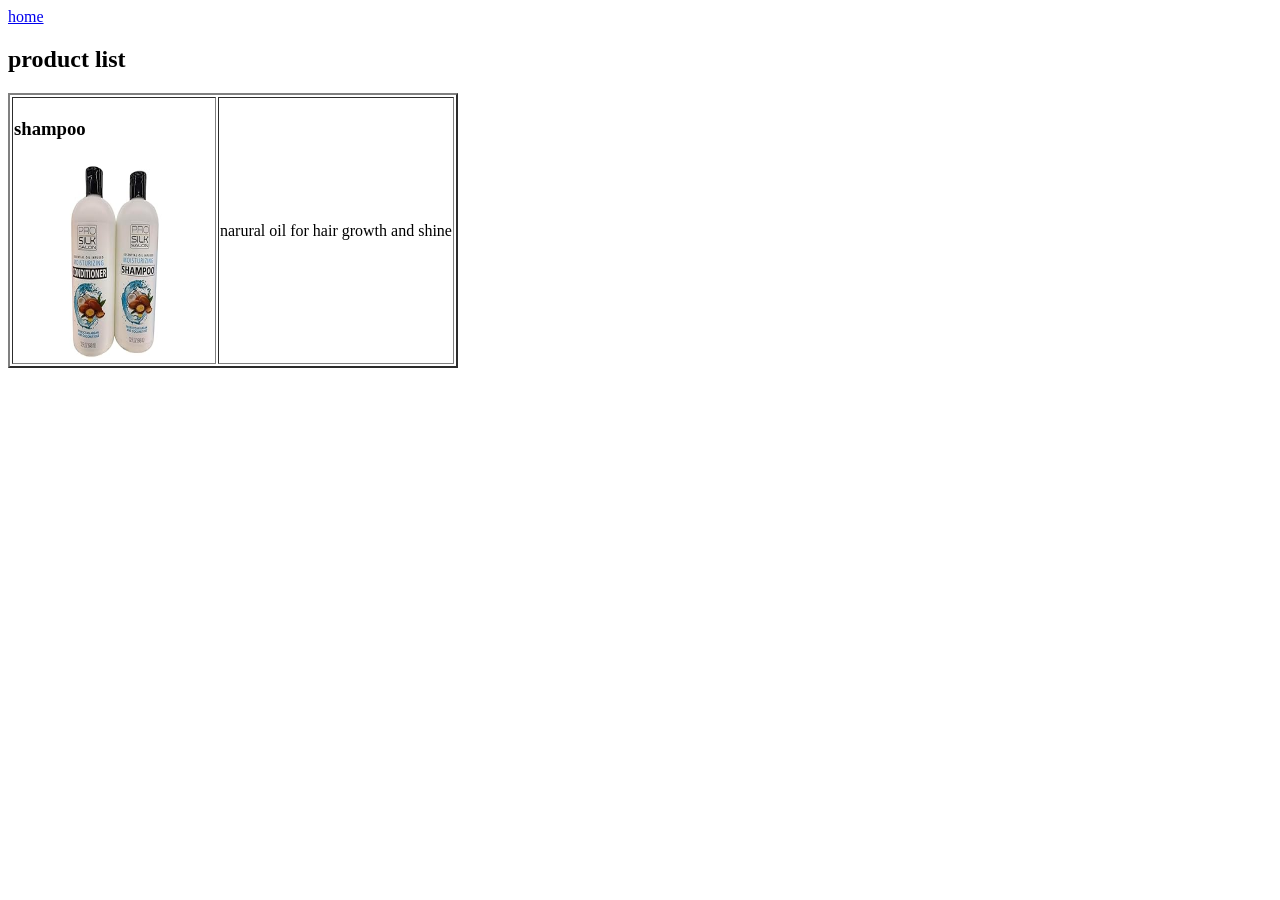
==== services.html @ acdb9455 "Update services.html" ====
<!DOCTYPE html>
<html>
<head>
	<meta charset="utf-8">
	<meta name="viewport" content="width=device-width, initial-scale=1">
	<title></title>
</head>
<body>
	<a href="index.html"> home</a>
<h2>product list</h2>
<table border="2">
	<tr>
		<td><h3>shampoo</h3>
			<img src="shampoo.jpg"alt="my images"width="200"height="200>
		</td>
		<td><p>mosturizing shampoo and conditioner fot all types of hair</p>
		</td>
	</tr>
	<tr>
		<td><h3>hair oil</h3>
		
		<img src="hair oil.jpg"alt="my images"width"200"height"200">
	</td>
	<td><p> narural oil for hair growth and shine</p>
	</td>
</tr>


</body>

</html>
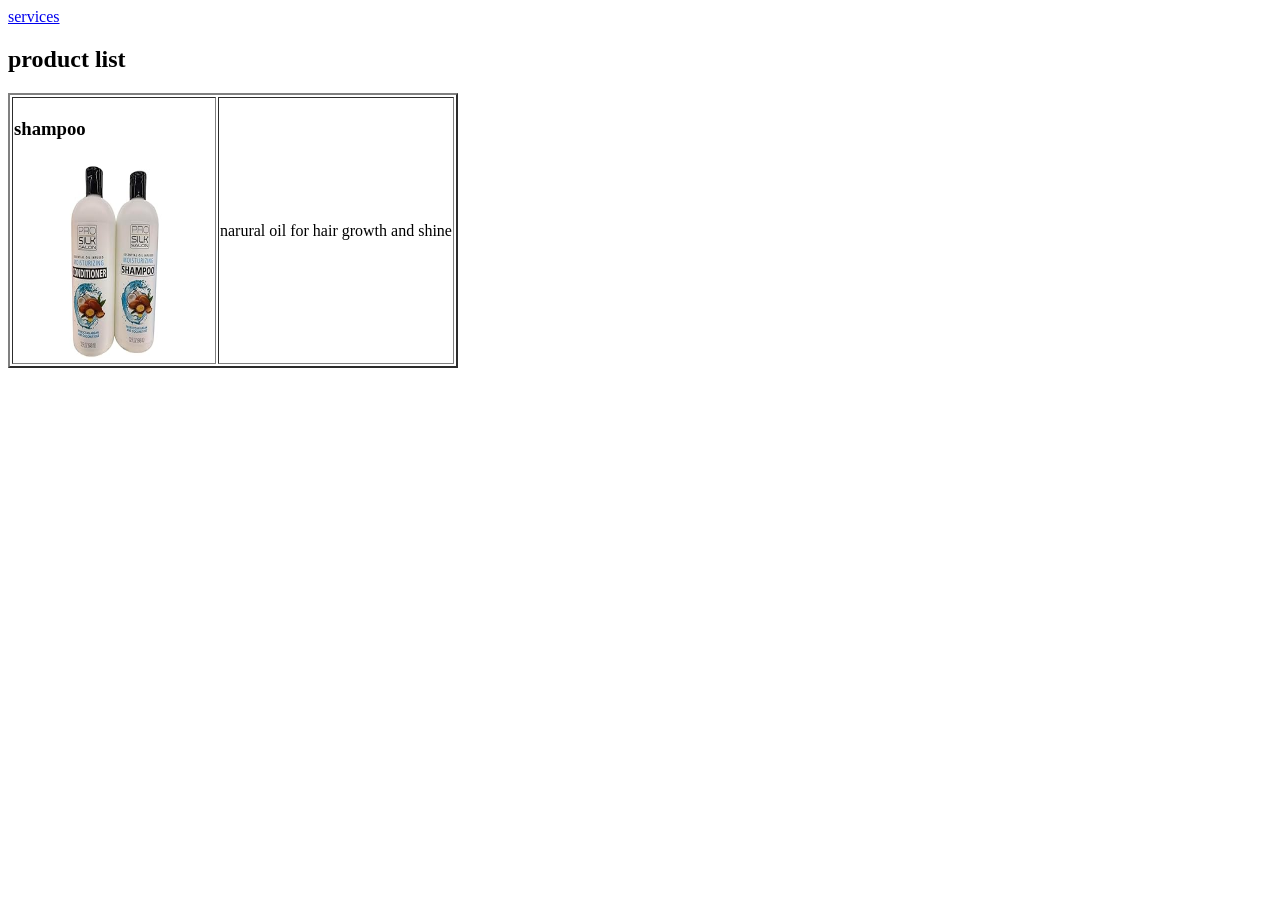
==== commit caf65304: "Update services.html" ====
--- a/services.html
+++ b/services.html
@@ -6,7 +6,7 @@
 	<title></title>
 </head>
 <body>
-	<a href="index.html"> home</a>
+	<a href="index.html"> services</a>
 <h2>product list</h2>
 <table border="2">
 	<tr>
@@ -30,3 +30,4 @@
 
 </html>
 
+
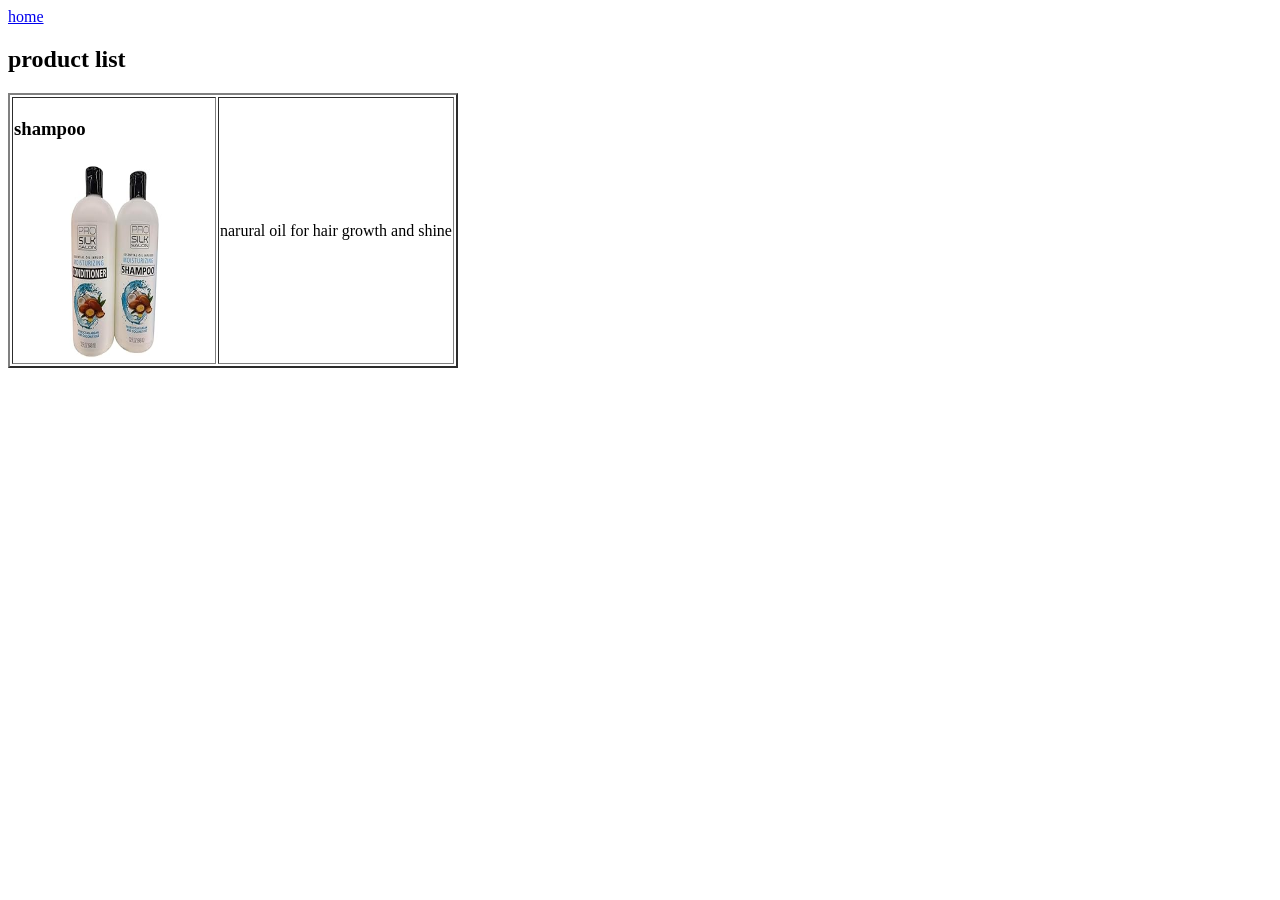
==== commit 7554ab63: "Update services.html" ====
--- a/services.html
+++ b/services.html
@@ -6,7 +6,7 @@
 	<title></title>
 </head>
 <body>
-	<a href="index.html"> services</a>
+	<a href="index.html"> home</a>
 <h2>product list</h2>
 <table border="2">
 	<tr>
@@ -19,7 +19,7 @@
 	<tr>
 		<td><h3>hair oil</h3>
 		
-		<img src="hair oil.jpg"alt="my images"width"200"height"200">
+		<img src="hairoil.jpg"alt="my images"width="200"height="200">
 	</td>
 	<td><p> narural oil for hair growth and shine</p>
 	</td>
@@ -31,3 +31,7 @@
 </html>
 
 
+
+
+
+
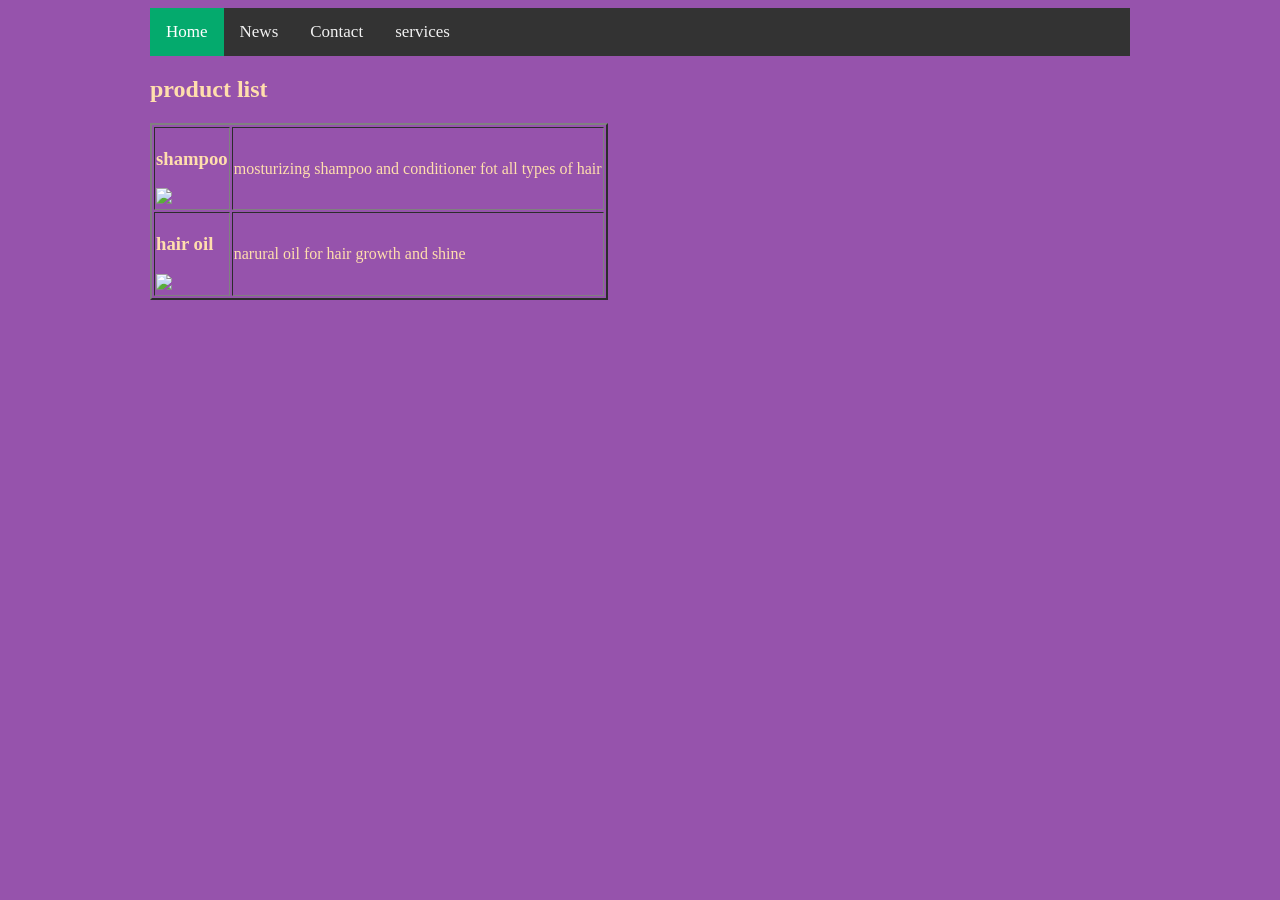
==== commit 0f6f91aa: "Add files via upload" ====
--- a/services.html
+++ b/services.html
@@ -4,14 +4,21 @@
 	<meta charset="utf-8">
 	<meta name="viewport" content="width=device-width, initial-scale=1">
 	<title></title>
+	<link rel="stylesheet" type="text/css" href="style.css">
 </head>
 <body>
-	<a href="index.html"> home</a>
+	<div class="topnav">
+	  <a class="active" href="index.html">Home</a>
+	  <a href="#news">News</a>
+	  <a href="#contact">Contact</a>
+	  <a href="services.html">services</a>
+	</div>
+	
 <h2>product list</h2>
 <table border="2">
 	<tr>
 		<td><h3>shampoo</h3>
-			<img src="shampoo.jpg"alt="my images"width="200"height="200>
+			<img src="shampoo.JPG">
 		</td>
 		<td><p>mosturizing shampoo and conditioner fot all types of hair</p>
 		</td>
@@ -19,7 +26,7 @@
 	<tr>
 		<td><h3>hair oil</h3>
 		
-		<img src="hairoil.jpg"alt="my images"width="200"height="200">
+		<img src="hair oil.JPG">
 	</td>
 	<td><p> narural oil for hair growth and shine</p>
 	</td>
@@ -27,11 +34,4 @@
 
 
 </body>
-
-</html>
-
-
-
-
-
-
+</html>
--- a/style.css
+++ b/style.css
@@ -0,0 +1,35 @@
+body{
+	background-color:#9653ac;
+	color: navajowhite;
+	font-family: Tahoma;
+	margin-left: 150px;
+	margin-right: 150px;
+	/* Add a black background color to the top navigation */
+.topnav {
+  background-color: #333;
+  overflow: hidden;
+}
+
+/* Style the links inside the navigation bar */
+.topnav a {
+  float: left;
+  color: #f2f2f2;
+  text-align: center;
+  padding: 14px 16px;
+  text-decoration: none;
+  font-size: 17px;
+}
+
+/* Change the color of links on hover */
+.topnav a:hover {
+  background-color: #ddd;
+  color: black;
+}
+
+/* Add a color to the active/current link */
+.topnav a.active {
+  background-color: #04AA6D;
+  color: white;
+}
+
+}
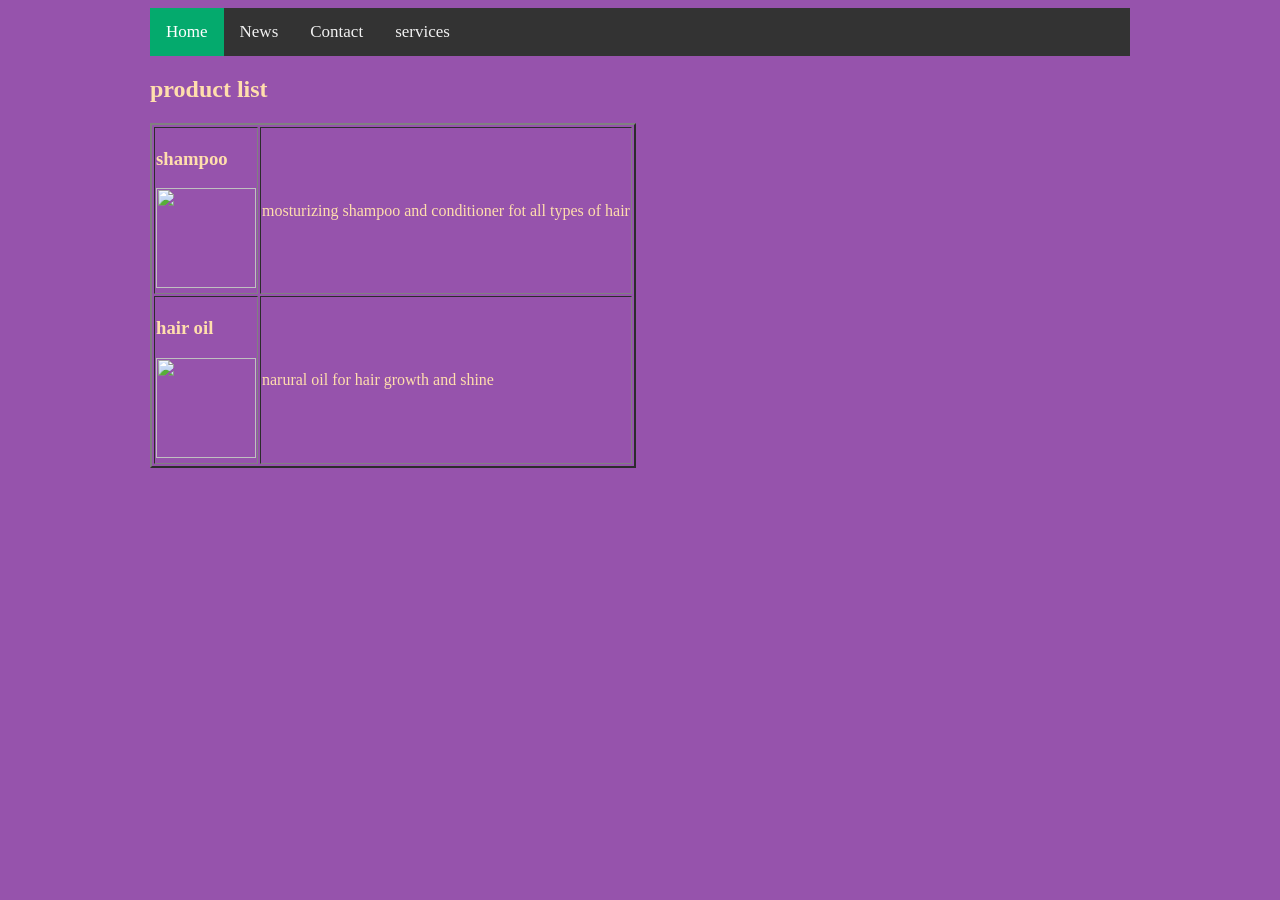
==== commit c2be077a: "Add files via upload" ====
--- a/services.html
+++ b/services.html
@@ -18,7 +18,7 @@
 <table border="2">
 	<tr>
 		<td><h3>shampoo</h3>
-			<img src="shampoo.JPG">
+			<img src="shampoo.JPG" width="100" height="100">
 		</td>
 		<td><p>mosturizing shampoo and conditioner fot all types of hair</p>
 		</td>
@@ -26,7 +26,7 @@
 	<tr>
 		<td><h3>hair oil</h3>
 		
-		<img src="hair oil.JPG">
+		<img src="hair oil.JPG" width="100" height="100">
 	</td>
 	<td><p> narural oil for hair growth and shine</p>
 	</td>
